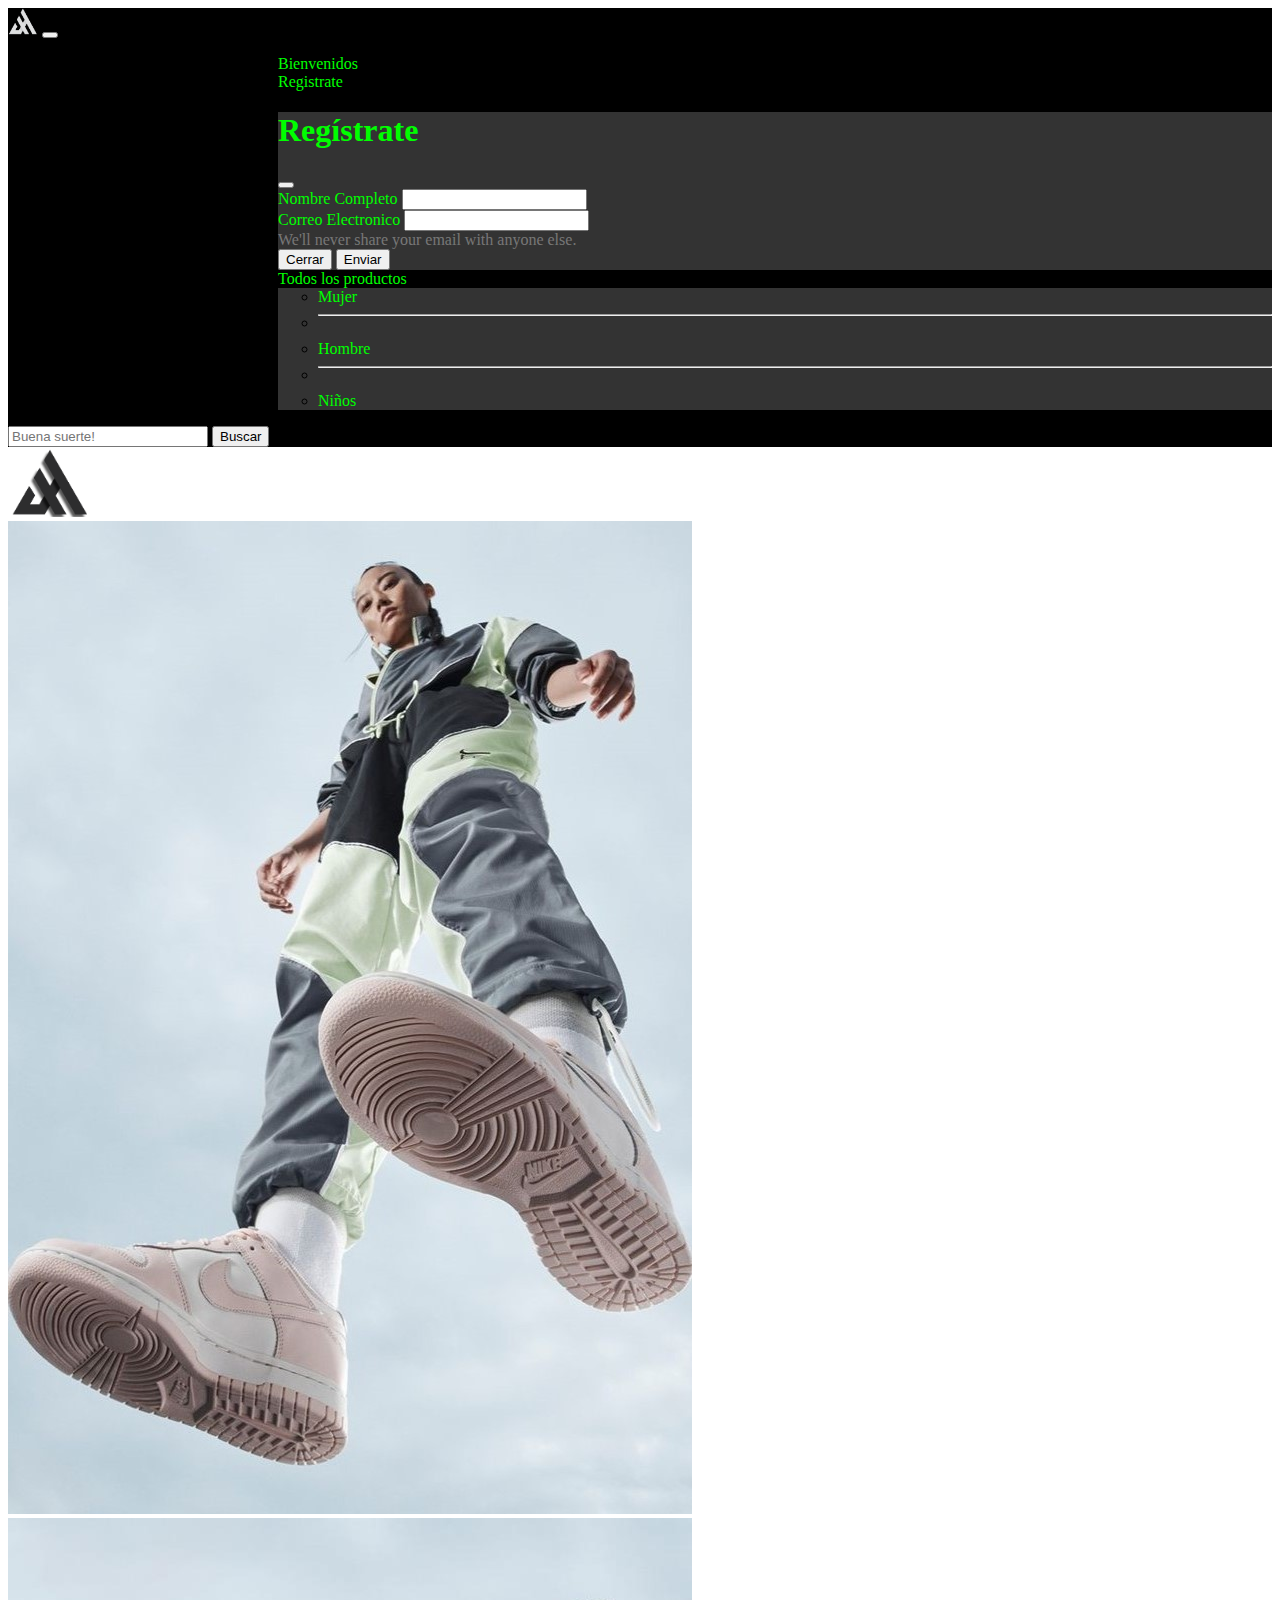
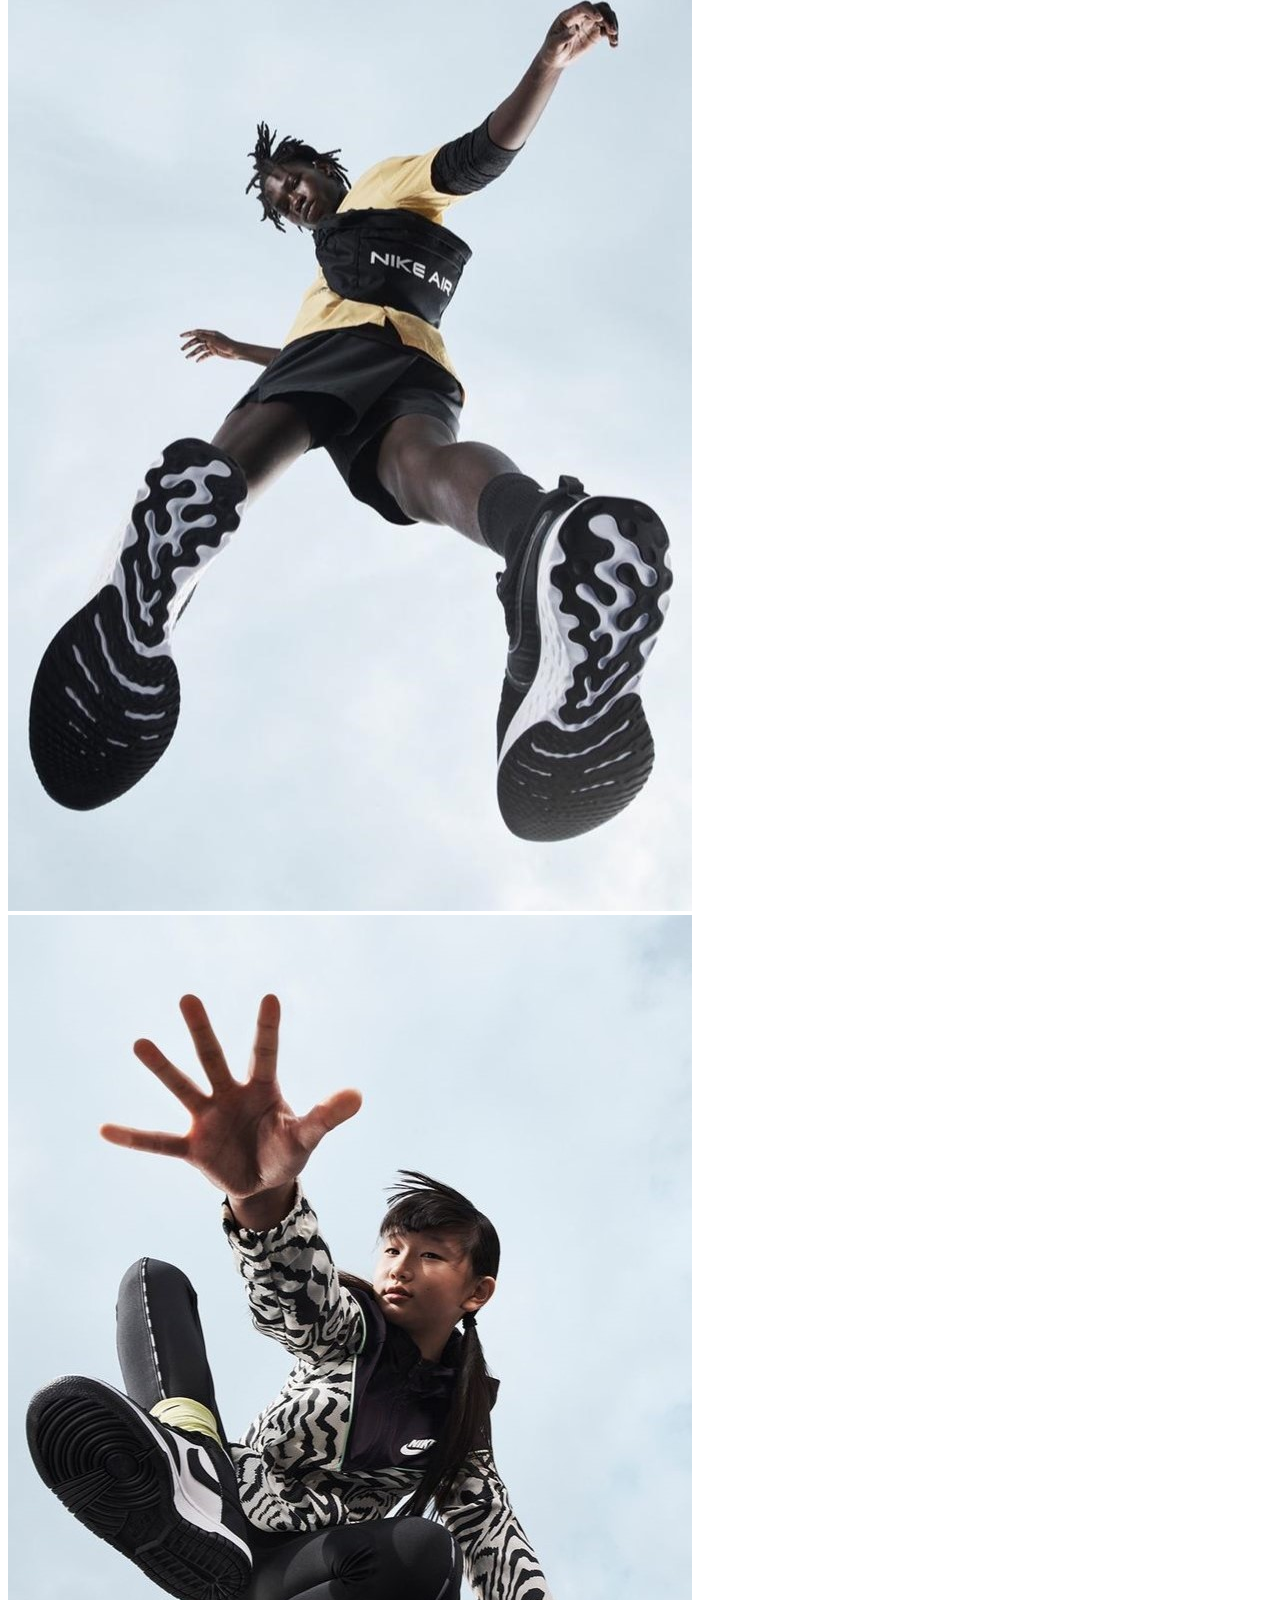
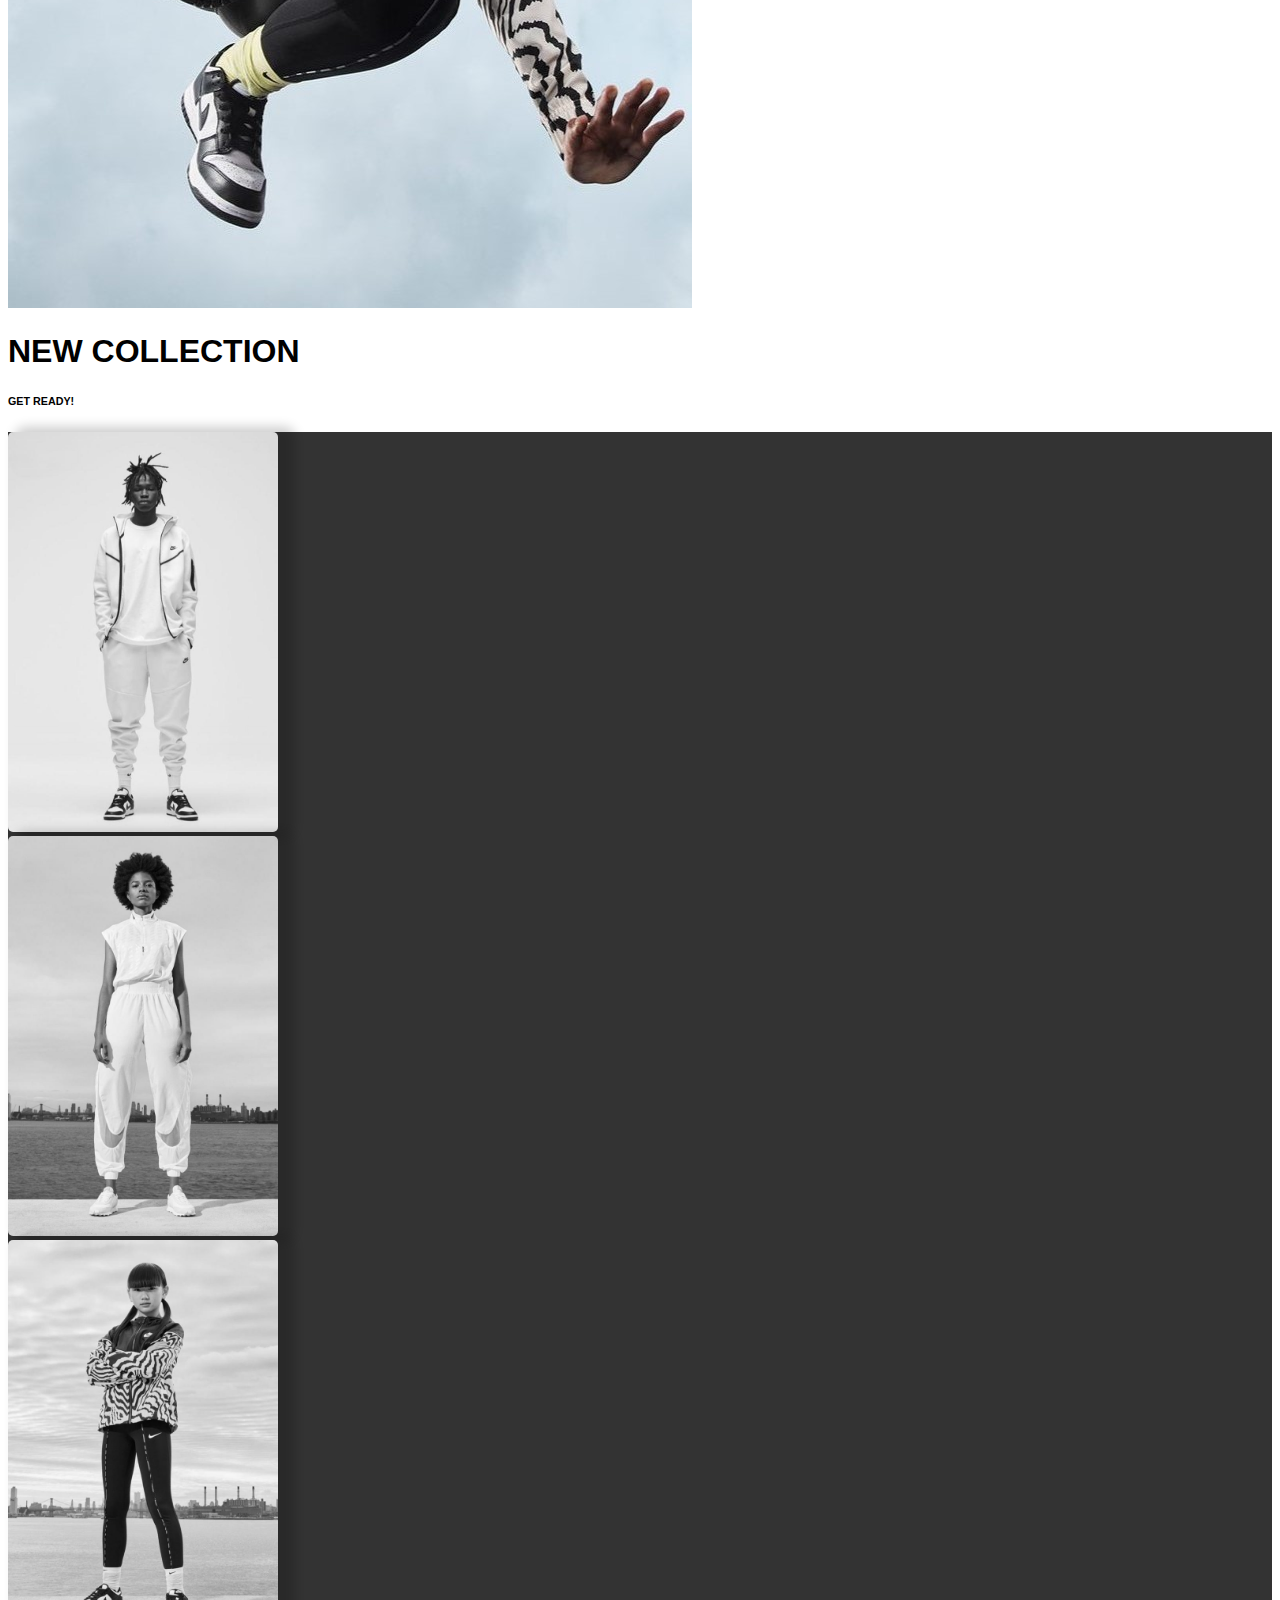
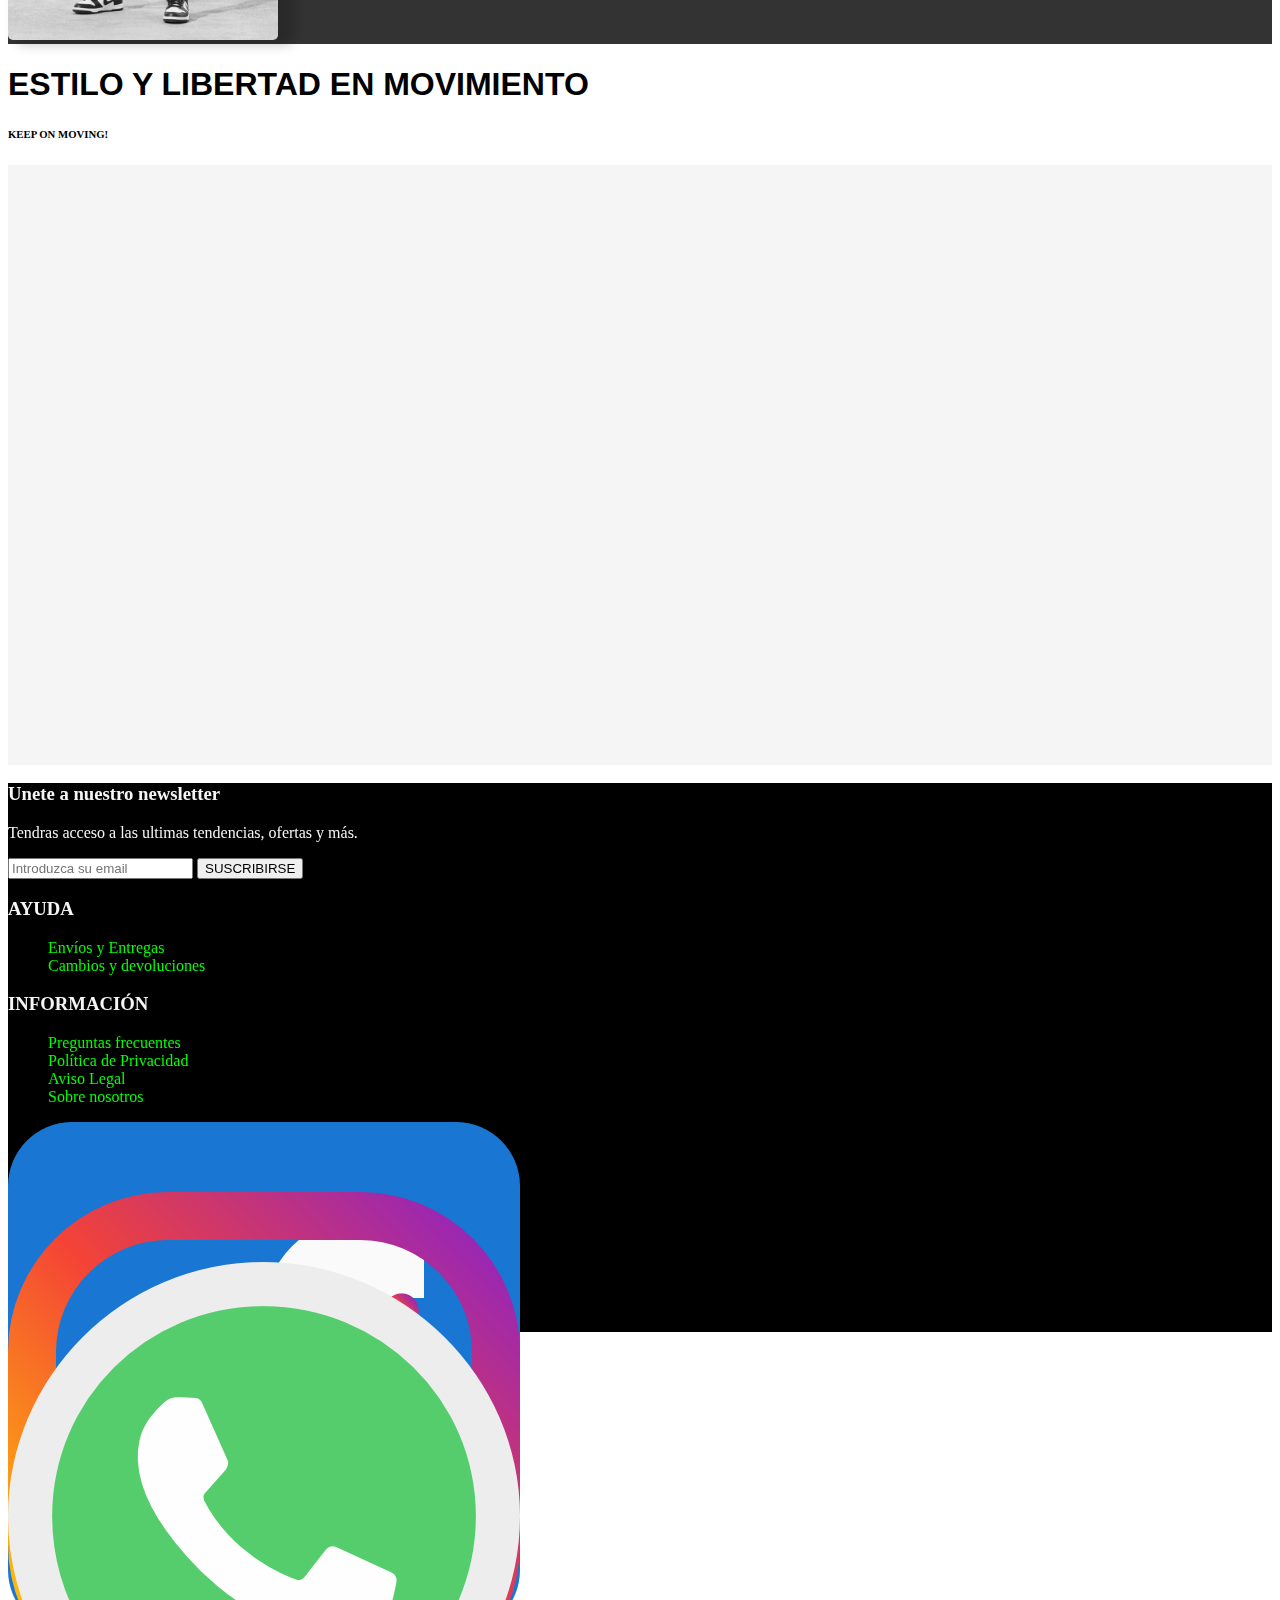
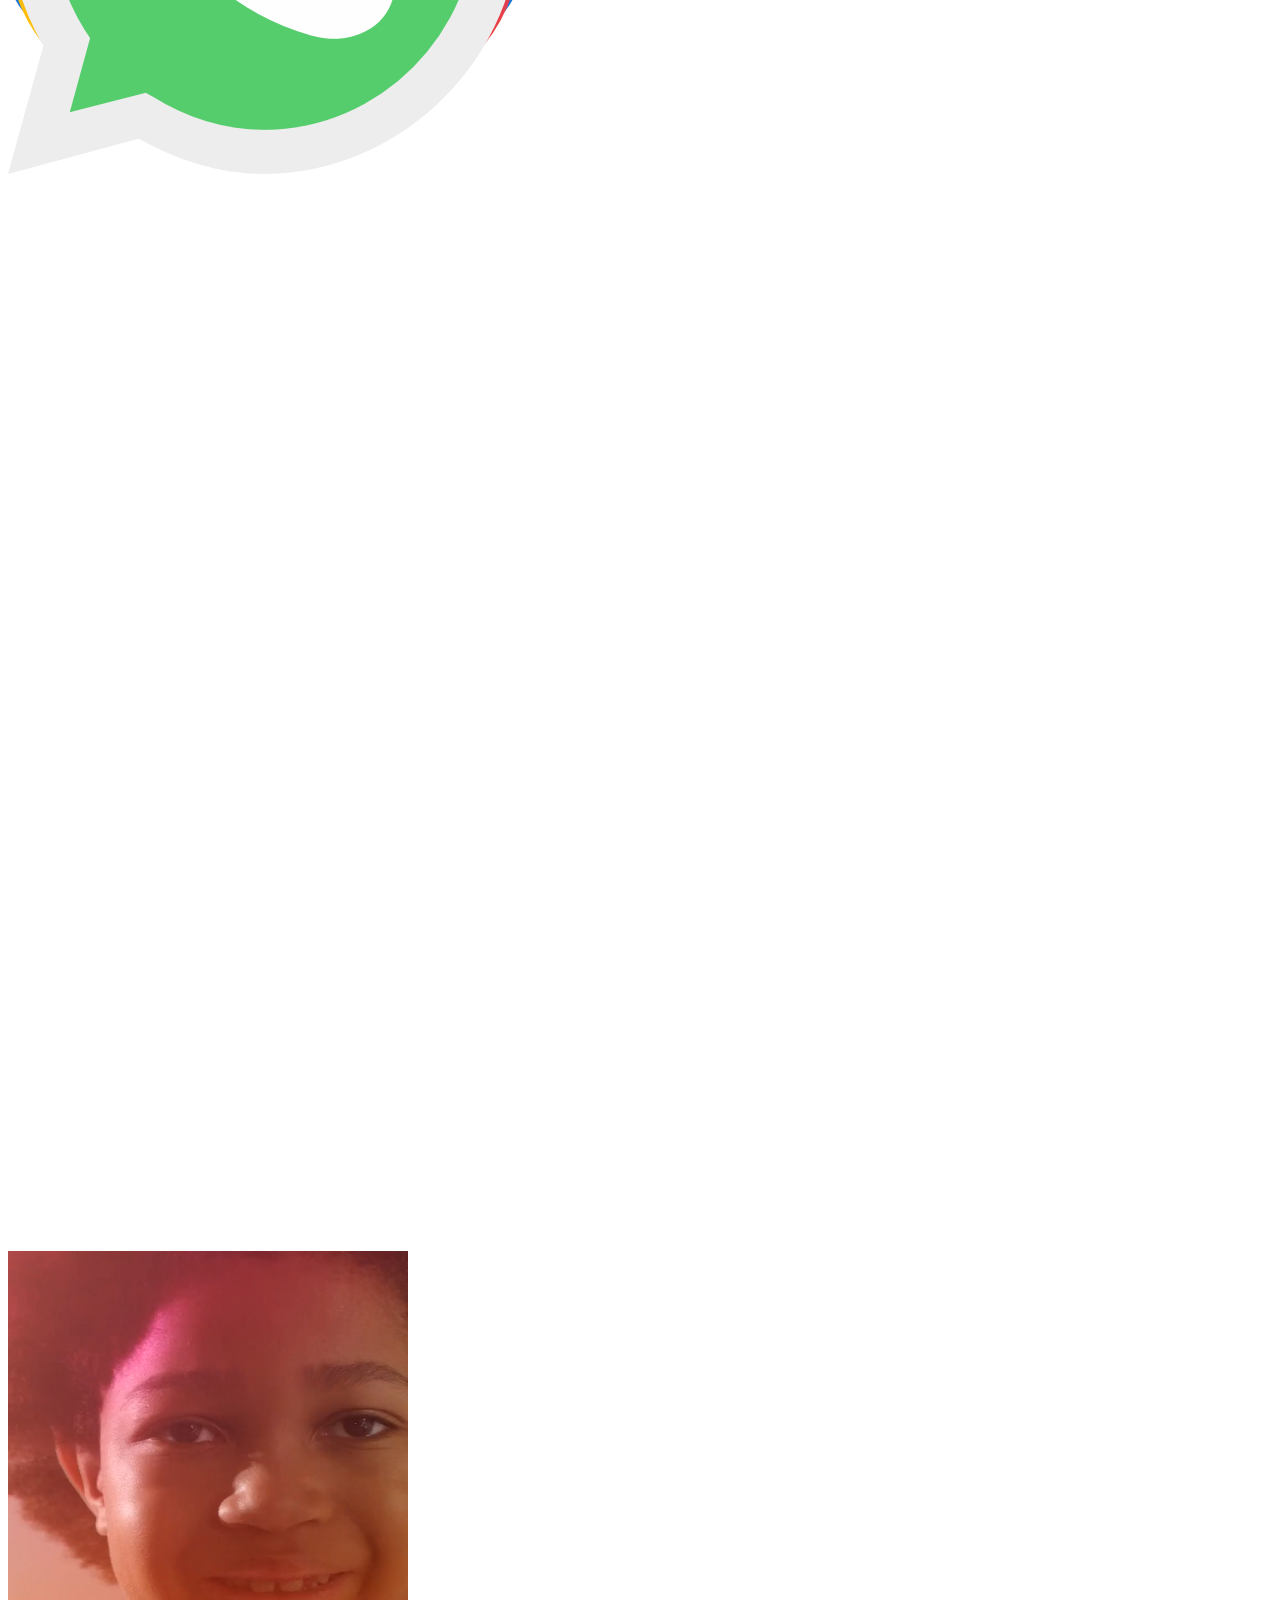
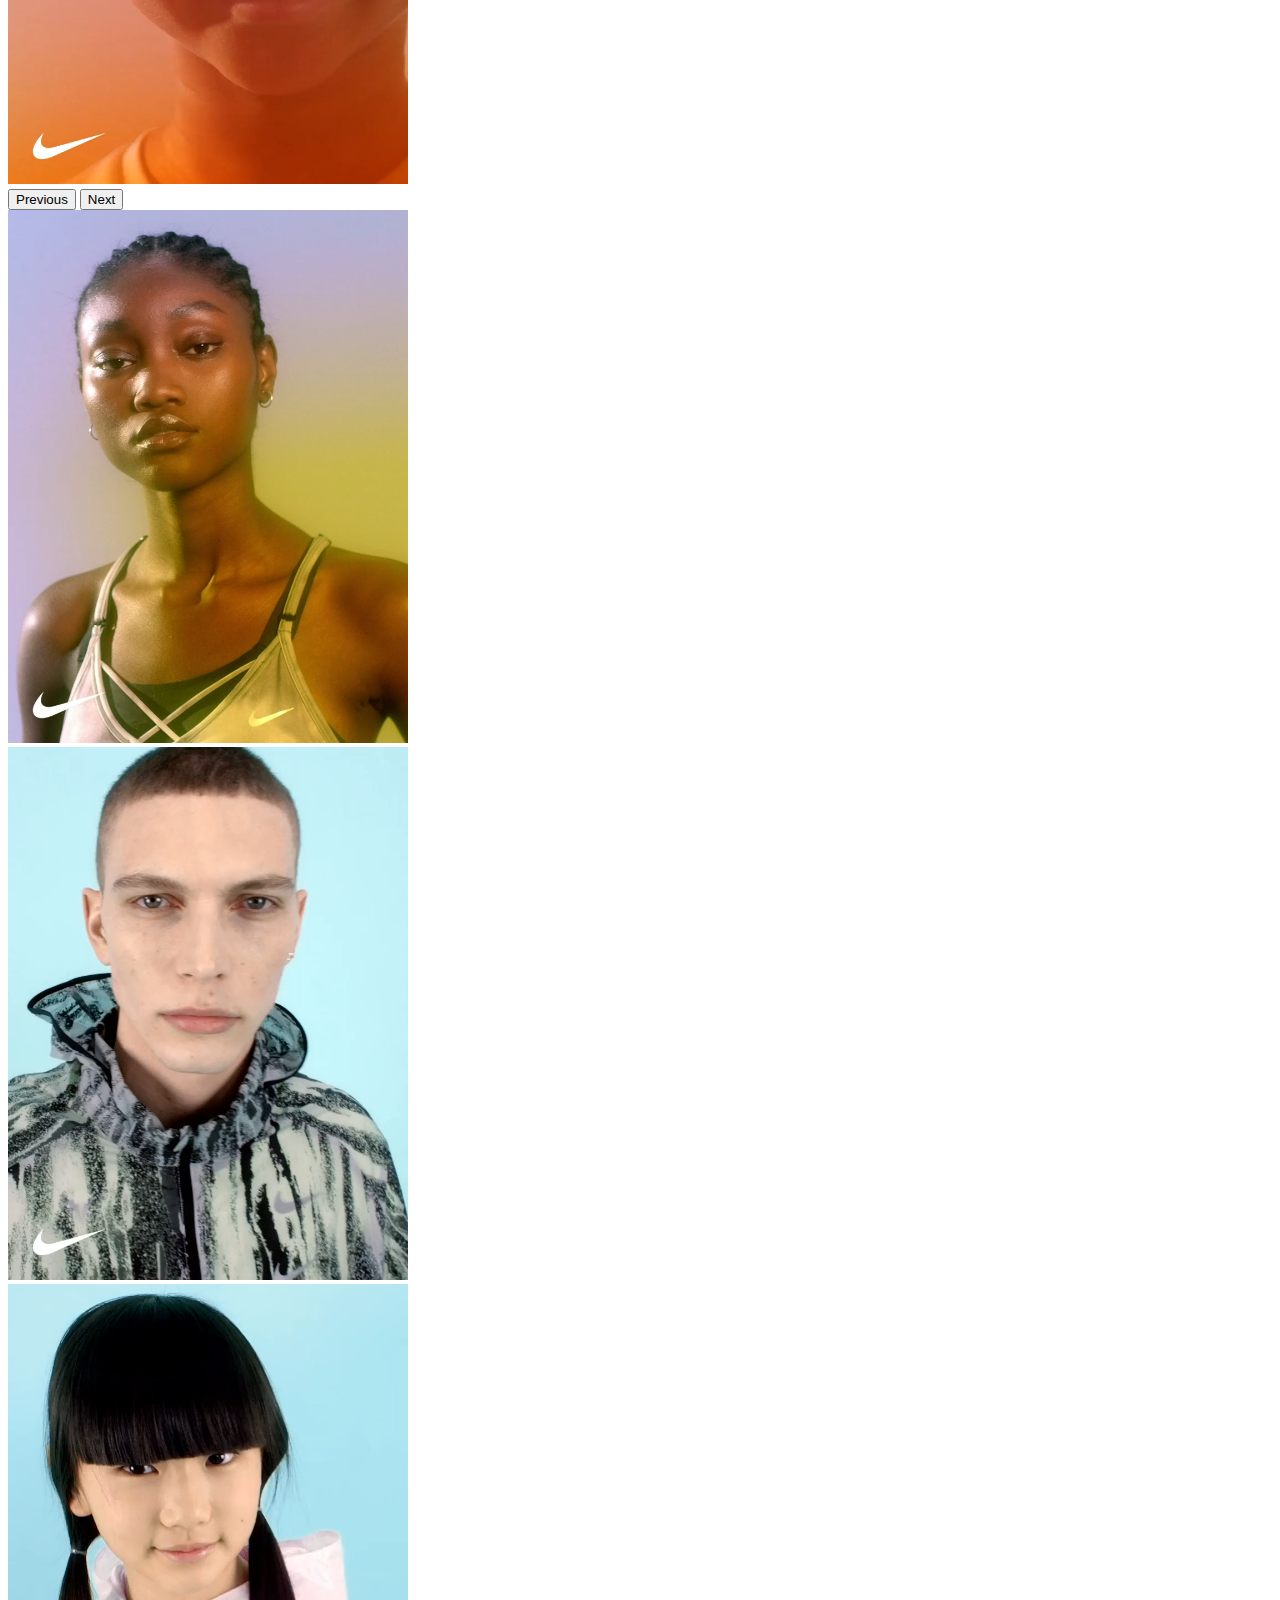
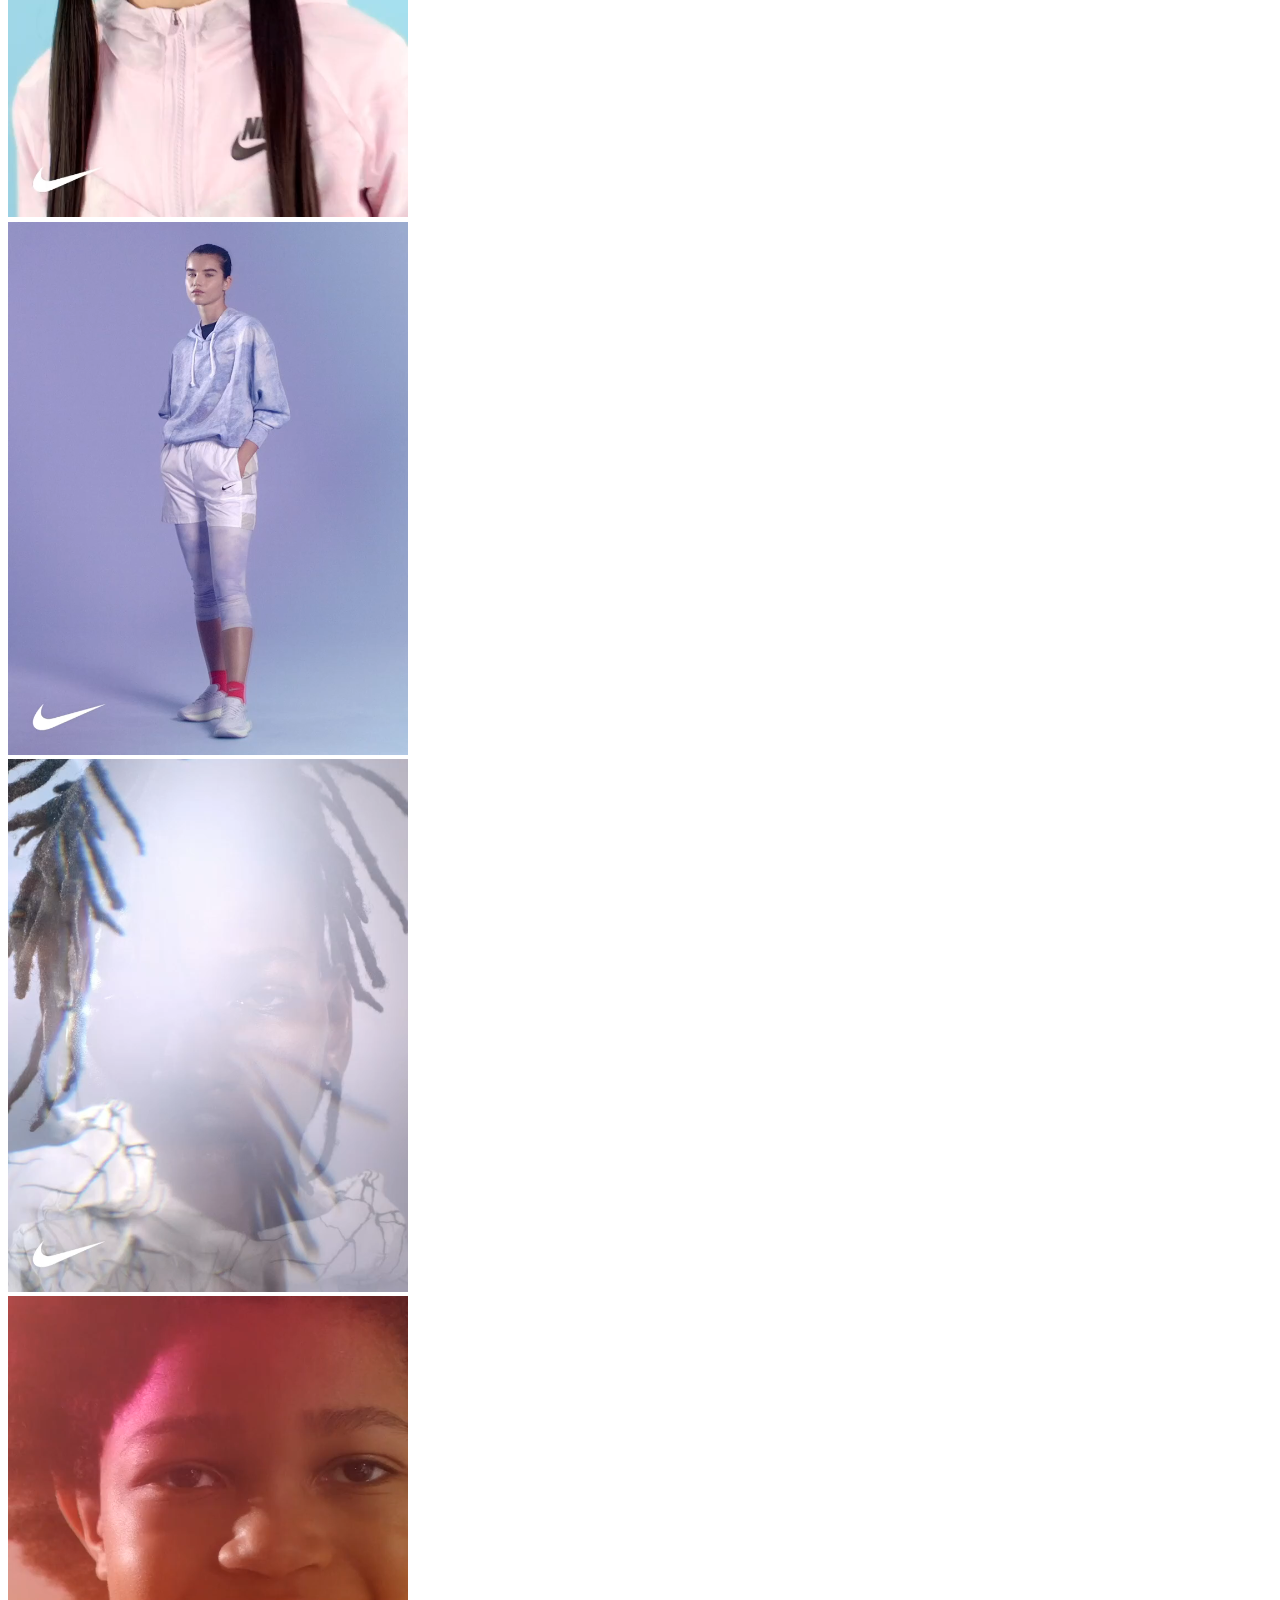
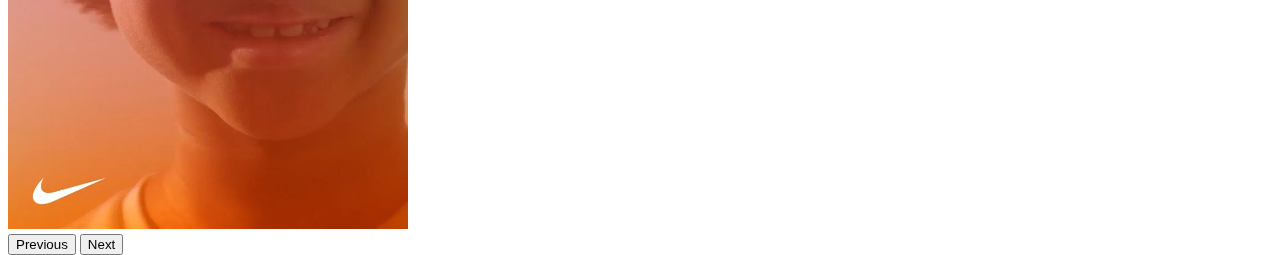
==== index.html @ 7b9803bb "Add files via upload" ====
<!DOCTYPE html>
<html lang="en">
<head>
    <meta charset="UTF-8">
    <meta http-equiv="X-UA-Compatible" content="IE=edge">
    <meta name="viewport" content="width=device-width, initial-scale=1.0">
    <title>SportSize</title>
    <link rel="shortcut icon" href="./Assets/Logo/logo-icon-navbar.png">
    <link href="https://cdn.jsdelivr.net/npm/bootstrap@5.2.3/dist/css/bootstrap.min.css" rel="stylesheet" integrity="sha384-rbsA2VBKQhggwzxH7pPCaAqO46MgnOM80zW1RWuH61DGLwZJEdK2Kadq2F9CUG65" crossorigin="anonymous">
    <link rel="stylesheet" href="./styles/styles.css">

</head>
<body>
    <header>
      <nav class="navbar navbar-expand-lg navbar-dark">
        <div class="container-fluid">
          <a class="navbar-brand" href="#">
            <img class="ms-2" width="30px" height="27px" src="./Assets/Logo/logo-icon-navbar.png" alt="logo de la marca"></a>
          <button class="navbar-toggler" type="button" data-bs-toggle="collapse" data-bs-target="#navbarContenido" aria-controls="navbarContenido" aria-expanded="false" aria-label="Toggle navigation">
          <span class="navbar-toggler-icon"></span>
          </button>

          <div class="collapse navbar-collapse" id="navbarContenido">
            <ul class="navbar-nav me-auto mb-2 mb-lg-0 w-100 d-flex justify-content-center navtext">
              <li class="nav-item">
                <a class="nav-link active" aria-current="page" href="#">Bienvenidos</a>
              </li>
              <li class="nav-item">  
                <a href="#" class="text-decoration-none nav-link activate" data-bs-toggle="modal" data-bs-target="#modalRegistrate">Registrate</a>  
                <div class="modal fade" id="modalRegistrate" tabindex="-1" aria-labelledby="modalLabel" aria-hidden="true">
                  <div class="modal-dialog">
                  <div class="modal-content">
                  <div class="modal-header">
                  <h1 class="modal-title fs-5" id="modalLabel">Regístrate</h1>
                  <button type="button" class="btn-close" data-bs-dismiss="modal" aria-label="Close"></button>
                </div>
                
                <div class="modal-body">
                  <form> 
                    <div class="mb-3">
                      <label for="fullName" class="form-label">Nombre Completo</label>
                      <input type="Text" class="form-control" id="fulName">
                    </div>
                    
                    <div class="mb-3">
                      <label for="emailLabel" class="form-label">Correo Electronico</label>
                      <input type="email" class="form-control" id="emailLabel" aria-describedby="emailHelp"> 
                      <div id="emailHelp" class="form-text">We'll never share your email with anyone else.</div>
                    </div>
                  </form>
                </div>
                <div class="modal-footer">
                  <button type="button" class="btn btn-secondary" data-bs-dismiss="modal">Cerrar</button>
                  <button type="button" class="btn btn-primary">Enviar</button>
                </div>
              </li>
              <li class="nav-item dropdown">
                <a class="nav-link dropdown-toggle" href="#" role="button" data-bs-toggle="dropdown" aria-expanded="false">Todos los productos</a>
                <ul class="dropdown-menu">
                  <li><a class="dropdown-item" href="./pages/secciondamas.html">Mujer</a></li>
                  <li><hr class="dropdown-divider"></li>
                  <li><a class="dropdown-item" href="./pages/seccionhombres.html">Hombre</a></li>
                  <li><hr class="dropdown-divider"></li>
                  <li><a class="dropdown-item" href="./pages/seccionninios.html">Niños</a></li>
                </ul>
              </li>
            </ul>
          <form class="d-flex" role="search">
            <input class="form-control me-2 buscar" type="search" placeholder="Buena suerte!" aria-label="Search">
            <button class="btn btn-outline-success " type="submit">Buscar</button>
          </form>
        </nav>
        </div>             
    </header>
    
    <main>
      <section class="container-fluid row mx-0 p-0">
        <div class="col-12 text-center p-0 mt-4 mb-4" >
          <img src="./Assets/Logo/logo-presentacion.png" alt="logo de la marca" height="70px"> 
        </div>
    
        <div class="col-12 col-md-6 col-lg-4 p-0" >
          <img class="foto w-100" src="./Assets/imagenes de presentacion/primera-imagen.jpg" class="w-100" alt="imagen de presentacion">
        </div>

        <div class="d-none d-md-flex col-md-6 col-lg-4 p-0">
          <img class="foto w-100" src="./Assets/imagenes de presentacion/segunda-imagen.jpg" class="w-100" alt="imagen de presentacion">
        </div> 

        <div class="d-none d-lg-flex col-lg-4 p-0 presentacion-imagen-width">
          <img class="foto w-100" src="./Assets/imagenes de presentacion/tercer-imagen.jpg" class="w-100" alt="imagen de presentacion">
          </div>
      </section>
          
      <section>
        <div class="text-container text-center mt-5 mb-5">
          <h1 class="fonts">NEW COLLECTION</h1>
          <h6 class="fonts">GET READY!</h6>
        </div> 
      </section>    

      <section class="d-flex justify-content-around flex-wrap my-5 backgroundcolor-sections p-5">
        <div>
          <a href="./pages/seccionhombres.html" ><img class="imagen mb-5" src="./Assets/cards de secciones/hombre.jpg" alt="Imagen de seccion de hombre"></a>
        </div>
        <div>
          <a href="./pages/secciondamas.html"><img class="imagen mb-5" src="./Assets/cards de secciones/mujer.jpg" alt="Imagen de seccion de mujer"></a>
        </div>
        <div>
          <a href="./pages/seccionninios.html"><img class="imagen" src="./Assets/cards de secciones/niño.jpg" alt="Imagen de seccion de niño"></a>
        </div>
      </section>

      <section>
        <div class="text-container text-center mt-5 mb-5">
          <h1 class="fonts">ESTILO Y LIBERTAD EN MOVIMIENTO</h1>
          <h6 class="fonts-small">KEEP ON MOVING!</h6>
        </div> 
      </section>
      <section class="container-fluid contenedor-carrusel pt-4 text-center">
        <!-- Carrusel para Tablets y Pantallas >=medianas -->
        <div id="carruselGrande" class="carousel slide w-100 d-none d-md-flex p-2" data-bs-ride="carousel">
          <div class="carousel-inner w-100 ">
            <div class="carousel-item active">
              <div class="d-none d-md-flex justify-content-evenly">
                <div><video src="./Assets/videos/video-mujer-1.mp4" width="400px" height="auto" autoplay muted loop></video></div>
                <div><video src="./Assets/videos/video-hombre-1.mp4" width="400px" height="auto" autoplay muted loop></video></div>
                <div><video src="./Assets/videos/video-niño-1.mp4" width="400px" height="auto" autoplay muted loop></video></div>  
              </div>
            </div>
            <div class="carousel-item">
              <div class="d-none d-md-flex justify-content-evenly">
                <div><video src="./Assets/videos/video-mujer-2.mp4" width="400px" height="auto" autoplay muted loop></video></div>
                <div><video src="./Assets/videos/video-hombre-2.mp4" width="400" height="auto" autoplay muted loop></video></div>
                <div><video src="./Assets/videos/video-niño-2.mp4" width="400px" height="auto" autoplay muted loop></video></div>
              </div>
            </div>
          </div>
          <button class="carousel-control-prev" type="button" data-bs-target="#carruselGrande" data-bs-slide="prev">
            <span class="carousel-control-prev-icon" aria-hidden="true"></span>
            <span class="visually-hidden">Previous</span>
          </button>
          <button class="carousel-control-next" type="button" data-bs-target="#carruselGrande" data-bs-slide="next">
            <span class="carousel-control-next-icon" aria-hidden="true"></span>
            <span class="visually-hidden">Next</span>
          </button>
        </div>
        <!-- Carrusel para Celulares -->
        <div id="carruselCel" class="carousel slide w-100 d-flex d-md-none " data-bs-ride="carousel">
          <div class="carousel-inner w-100 ">
            <div class="carousel-inner w100 d-flex d-md-none ">
              <div class="carousel-item active">
                <div class="d-flex justify-content-center"><video src="./Assets/videos/video-mujer-1.mp4" width="400px" height="auto" autoplay muted loop></video></div>
              </div>
              <div class="carousel-item ">
                <div class="d-flex justify-content-center"><video src="./Assets/videos/video-hombre-1.mp4" width="400px" height="auto" autoplay muted loop></video></div>
              </div>
              <div class="carousel-item  ">
                <div class="d-flex justify-content-center"><video src="./Assets/videos/video-niño-1.mp4" width="400px" height="auto" autoplay muted loop></video></div>
              </div>
              <div class="carousel-item  ">
                <div class="d-flex justify-content-center"><video src="./Assets/videos/video-mujer-2.mp4" width="400px" height="auto" autoplay muted loop></video></div>
              </div>
              <div class="carousel-item ">
                <div class="d-flex justify-content-center"><video src="./Assets/videos/video-hombre-2.mp4" width="400px" height="auto" autoplay muted loop></video></div>
              </div>
              <div class="carousel-item ">
                <div class="d-flex justify-content-center"><video src="./Assets/videos/video-niño-2.mp4" width="400px" height="auto" autoplay muted loop></video></div>
              </div>
            </div>
          </div>
          <button class="carousel-control-prev" type="button" data-bs-target="#carruselCel" data-bs-slide="prev">
            <span class="carousel-control-prev-icon" aria-hidden="true"></span>
            <span class="visually-hidden">Previous</span>
          </button>
          <button class="carousel-control-next" type="button" data-bs-target="#carruselCel" data-bs-slide="next">
            <span class="carousel-control-next-icon" aria-hidden="true"></span>
            <span class="visually-hidden">Next</span>
          </button>
        </div>
      </section>
    </main>

    <footer>
      <div class=" container-fluid row p-4  footer-container mx-0">
        <div class="col-12 col-md-3 p-3 footer-div row gap-2">
          <h3>Unete a nuestro newsletter</h3>
          <p>Tendras acceso a las ultimas tendencias, ofertas y más.</p>
          <input type="email" name="userMail" id="mailUsuario" placeholder="Introduzca su email" class="form-control-lg col-md-12 col-lg-8 ">
          <button type="submit" class="btn  btn-bd-primary col-md-10 col-lg-7">SUSCRIBIRSE</button>
        </div>
        <div class="col-12 col-md-3 p-3 footer-div">
          <h3>AYUDA</h3>
          <ul class="list-group list-group-flush">
            <li class="list-group-item"><a href="#">Envíos y Entregas</a></li>
            <li class="list-group-item"><a href="#">Cambios y devoluciones</a></li>
          </ul>
        </div>
        <div class="col-12 col-md-3 p-3 footer-div">
          <h3>INFORMACIÓN</h3>
        <ul class="list-group list-group-flush ">
          <li class="list-group-item"><a href="#">Preguntas frecuentes</a></li>
          <li class="list-group-item"><a href="#">Política de Privacidad</a></li>
          <li class="list-group-item"><a href="#">Aviso Legal</a></li>
          <li class="list-group-item"><a href="#">Sobre nosotros</a></li>  
        </ul>
      </div>
      <div class="col-12 col-md-3 footer-div row align-items-center justify-content-center justify-content-around">
        <div class="col-3 col-md-12 contact-icon"><a href="https://www.facebook.com" target="_blank"><img class="img-fluid" src="./Assets/iconos footer/facebook.png" alt="facebook-icon"></a></div>

        <div class="col-3 col-md-12 contact-icon"><a href="https://www.instagram.com" target="_blank"><img class="img-fluid" src="./Assets/iconos footer/instagram.png" alt="insta-icon"></a></div>

        <div class="col-3 col-md-12 contact-icon"><a href="https://web.whatsapp.com" target="_blank"><img class="img-fluid" src="./Assets/iconos footer/whatsapp.png" alt="wp-icon"></a></div>
      </div>
    </footer>

    <script src="https://cdn.jsdelivr.net/npm/bootstrap@5.2.3/dist/js/bootstrap.bundle.min.js" integrity="sha384-kenU1KFdBIe4zVF0s0G1M5b4hcpxyD9F7jL+jjXkk+Q2h455rYXK/7HAuoJl+0I4" crossorigin="anonymous"></script>

</body>
</html>
---- styles/styles.css ----
/* ----------Navbar --------------- */
.navbar {
    background-color: black ;
}
.navbar a{
color: #00FF00
}
.dropdown-menu{
    background-color: #333333;
}
.modal-content{
    background-color:#333333;
    color:#00ff00;
}
#emailHelp{
    color: rgba(245, 245, 245, 0.362);
}
.buscar{
    width: 200px;
}

@media (min-width: 1024px) {
    .navtext{
        margin-left: 230px;
    }
    
}


/* ----------Separador de secciones--------------- */


.fonts {
    font-family:Verdana, Geneva, Tahoma, sans-serif;
   }



   /* ---------Secciones---------- */
.imagen{
    box-shadow: 12px 0px 12px 5px rgba(0,0,0,0.2);
    width: 270px;
    height: 400px;
    border-radius: 5px;
    transition: 750ms;
    filter: grayscale(2);
}
.imagen:hover{
    scale: 1.1;
    transition: 750ms;
    filter: grayscale(0);
}

.backgroundcolor-sections{
    background-color: #333333;
}








/* ------------------------------------ */
/* -------------Footer----------- */
a{
    text-decoration: none;
    color:#00FF00;
    
}
a:hover{
color: #333333;
}
.footer-container{ 
    background-color: black;
    
}

footer p, h3 {
    color: whitesmoke;
}
.list-group-item{ /*color de fondo de <li> de footer (puede necesitar correccion*/
    background-color: black ;
}
.btn-bd-primary { /*Boton personalizado*/
    --bs-btn-font-weight: 700;
    --bs-btn-color: #333333;
    --bs-btn-bg: var(--bd-violet);
    --bs-btn-border-color: #333333 ;
    --bs-btn-border-radius: .5rem;
    --bs-btn-hover-color: var(--bs-white);
    --bs-btn-hover-bg: #{shade-color($bd-violet, 10%)};
    --bs-btn-hover-border-color: #{shade-color($bd-violet, 10%)};
    --bs-btn-focus-shadow-rgb: var(--bd-violet-rgb);
    --bs-btn-active-color: var(--bs-btn-hover-color);
    --bs-btn-active-bg: #{shade-color($bd-violet, 20%)};
    --bs-btn-active-border-color: #{shade-color($bd-violet, 20%)};
  }

.contact-icon{ /*medidas de iconos del footer*/
    height: 70px;
    width: 70px;
}
/* --------------------------------------------- */

/*Estilos carrousel de videos*/

.contenedor-carrusel{
    height: 600px; background-color: whitesmoke;
}
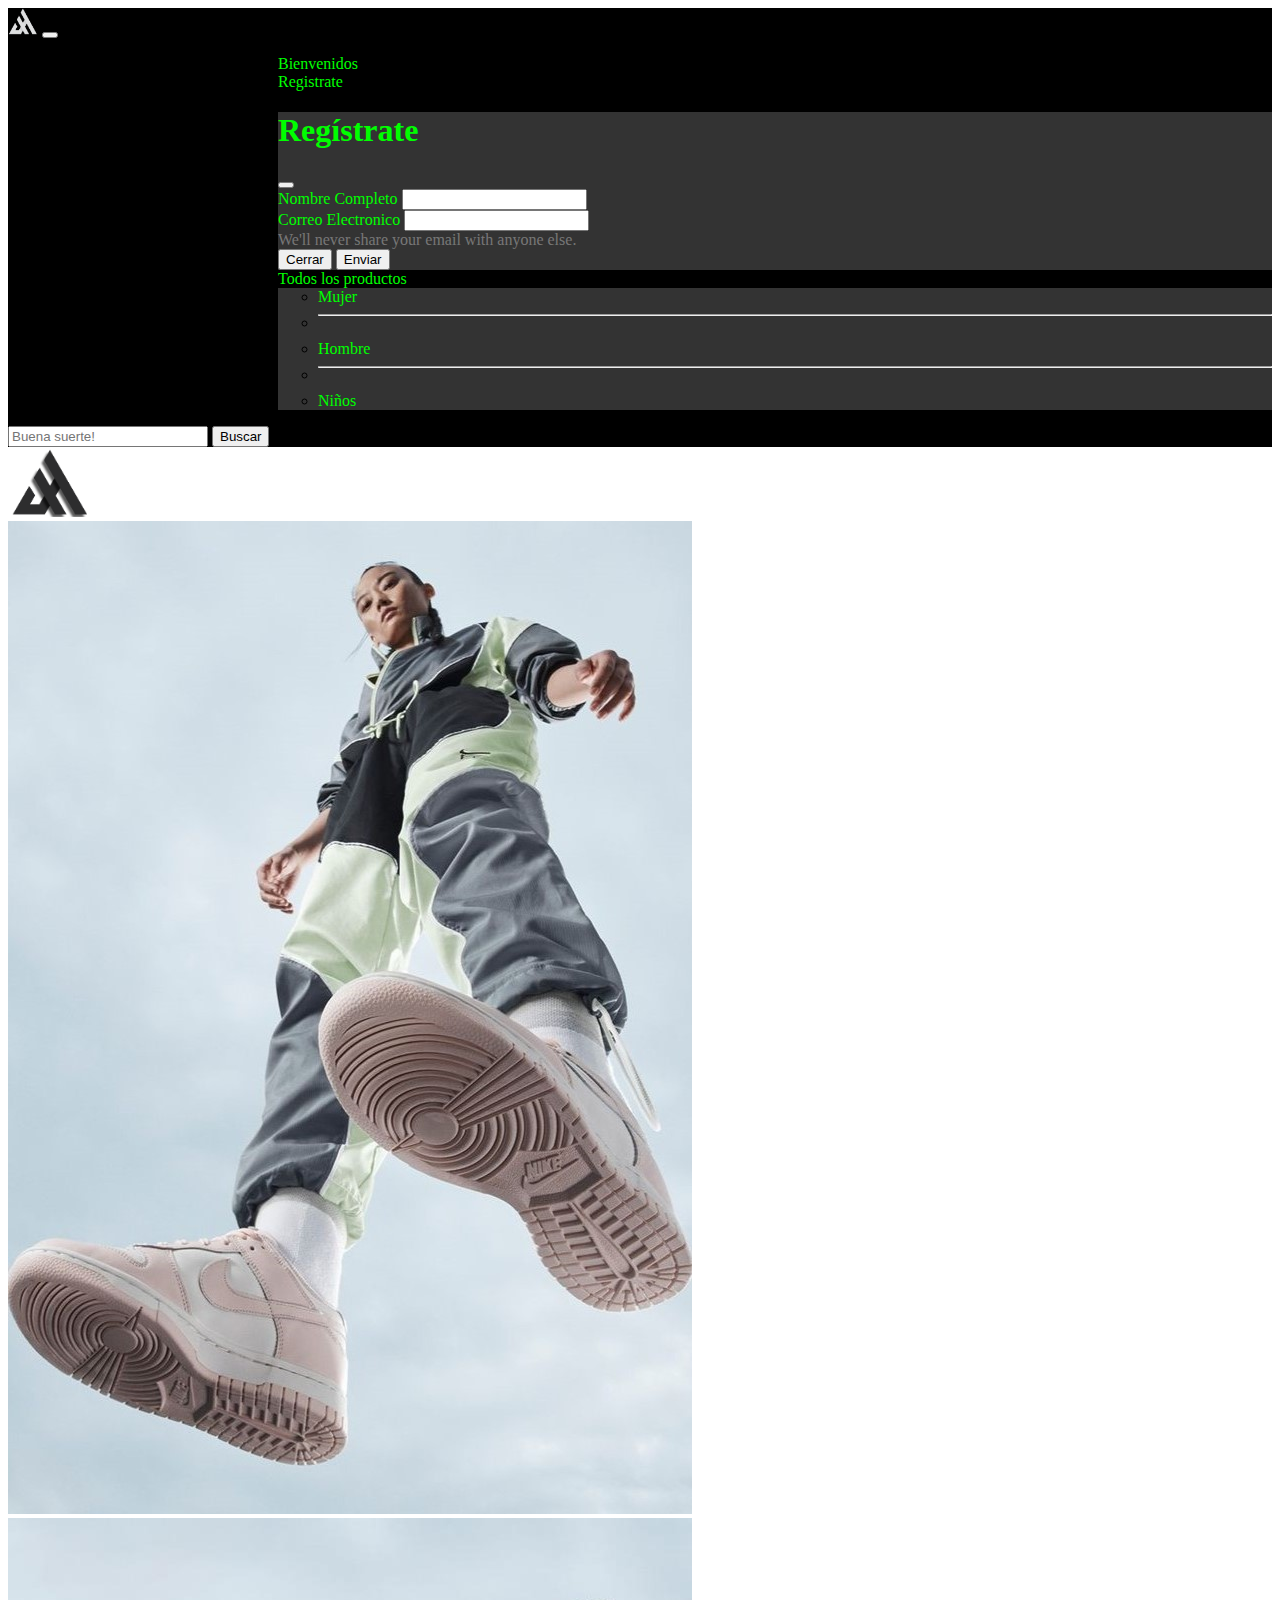
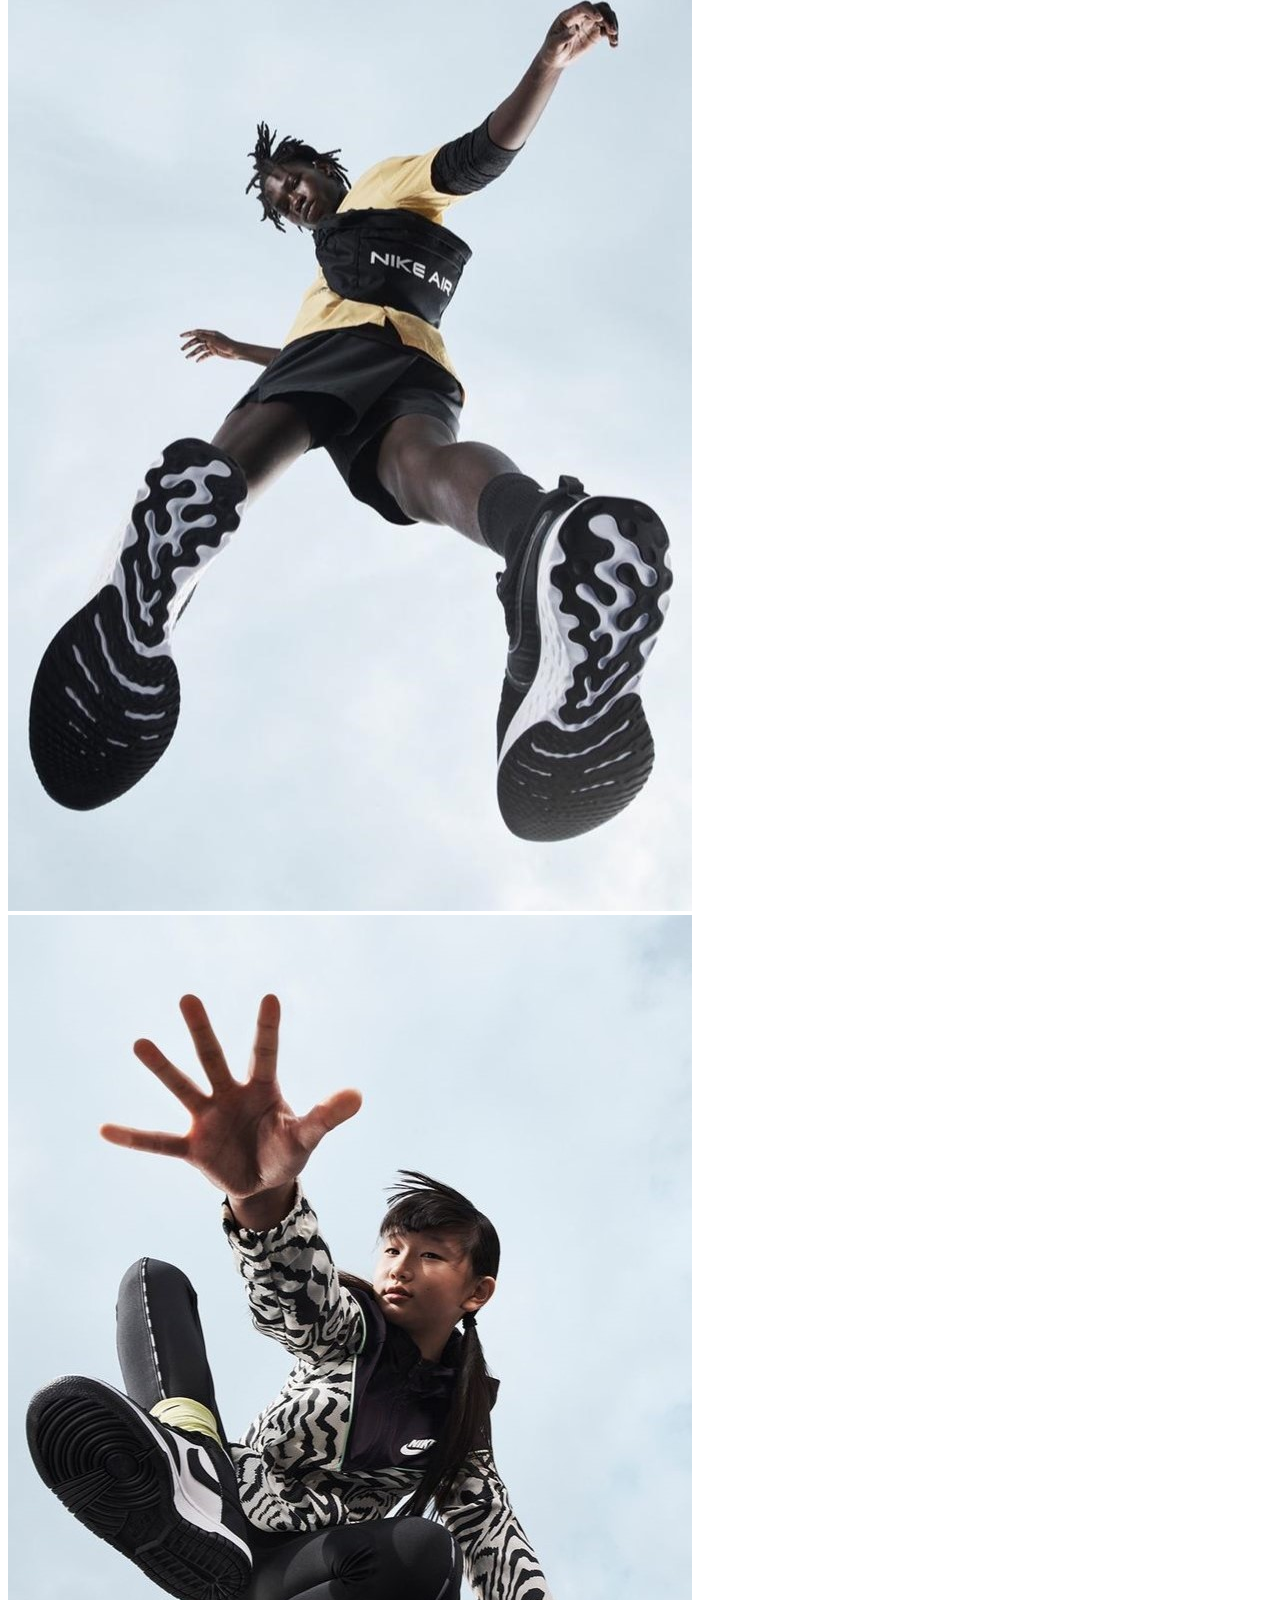
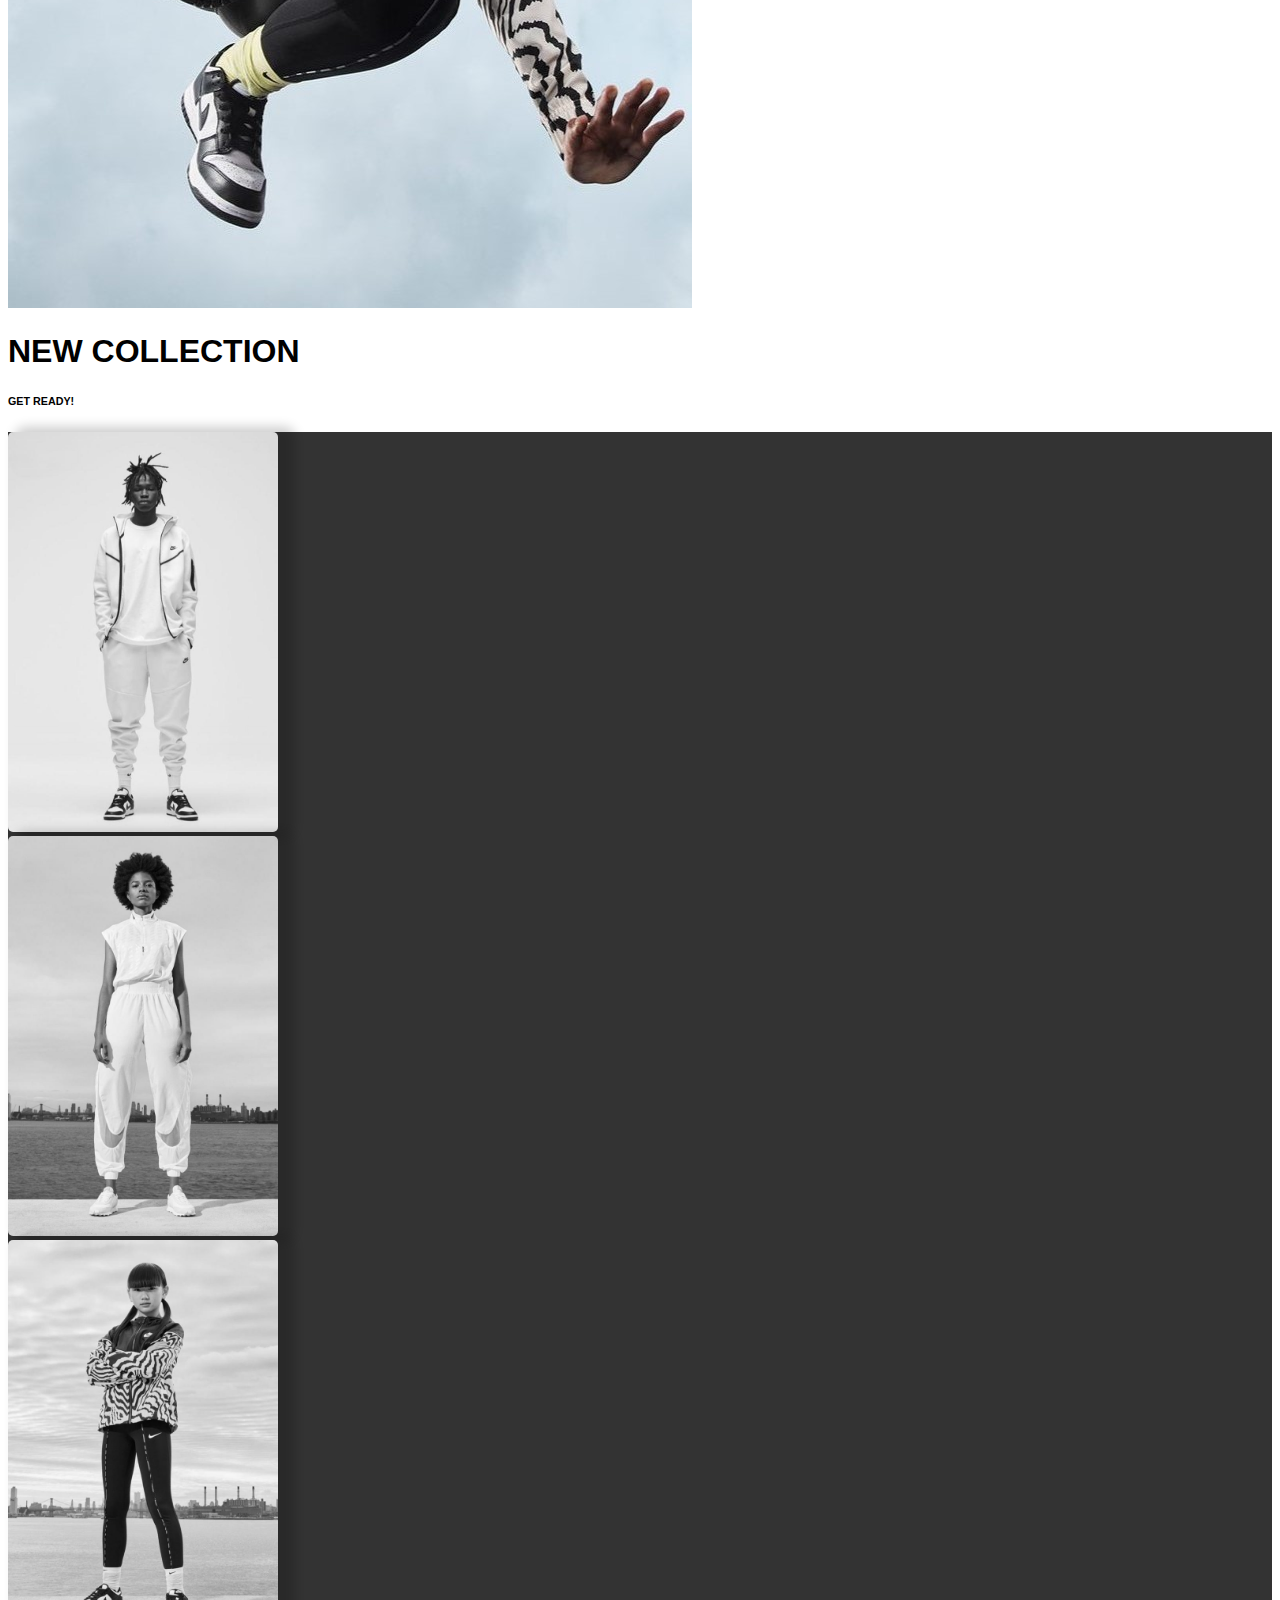
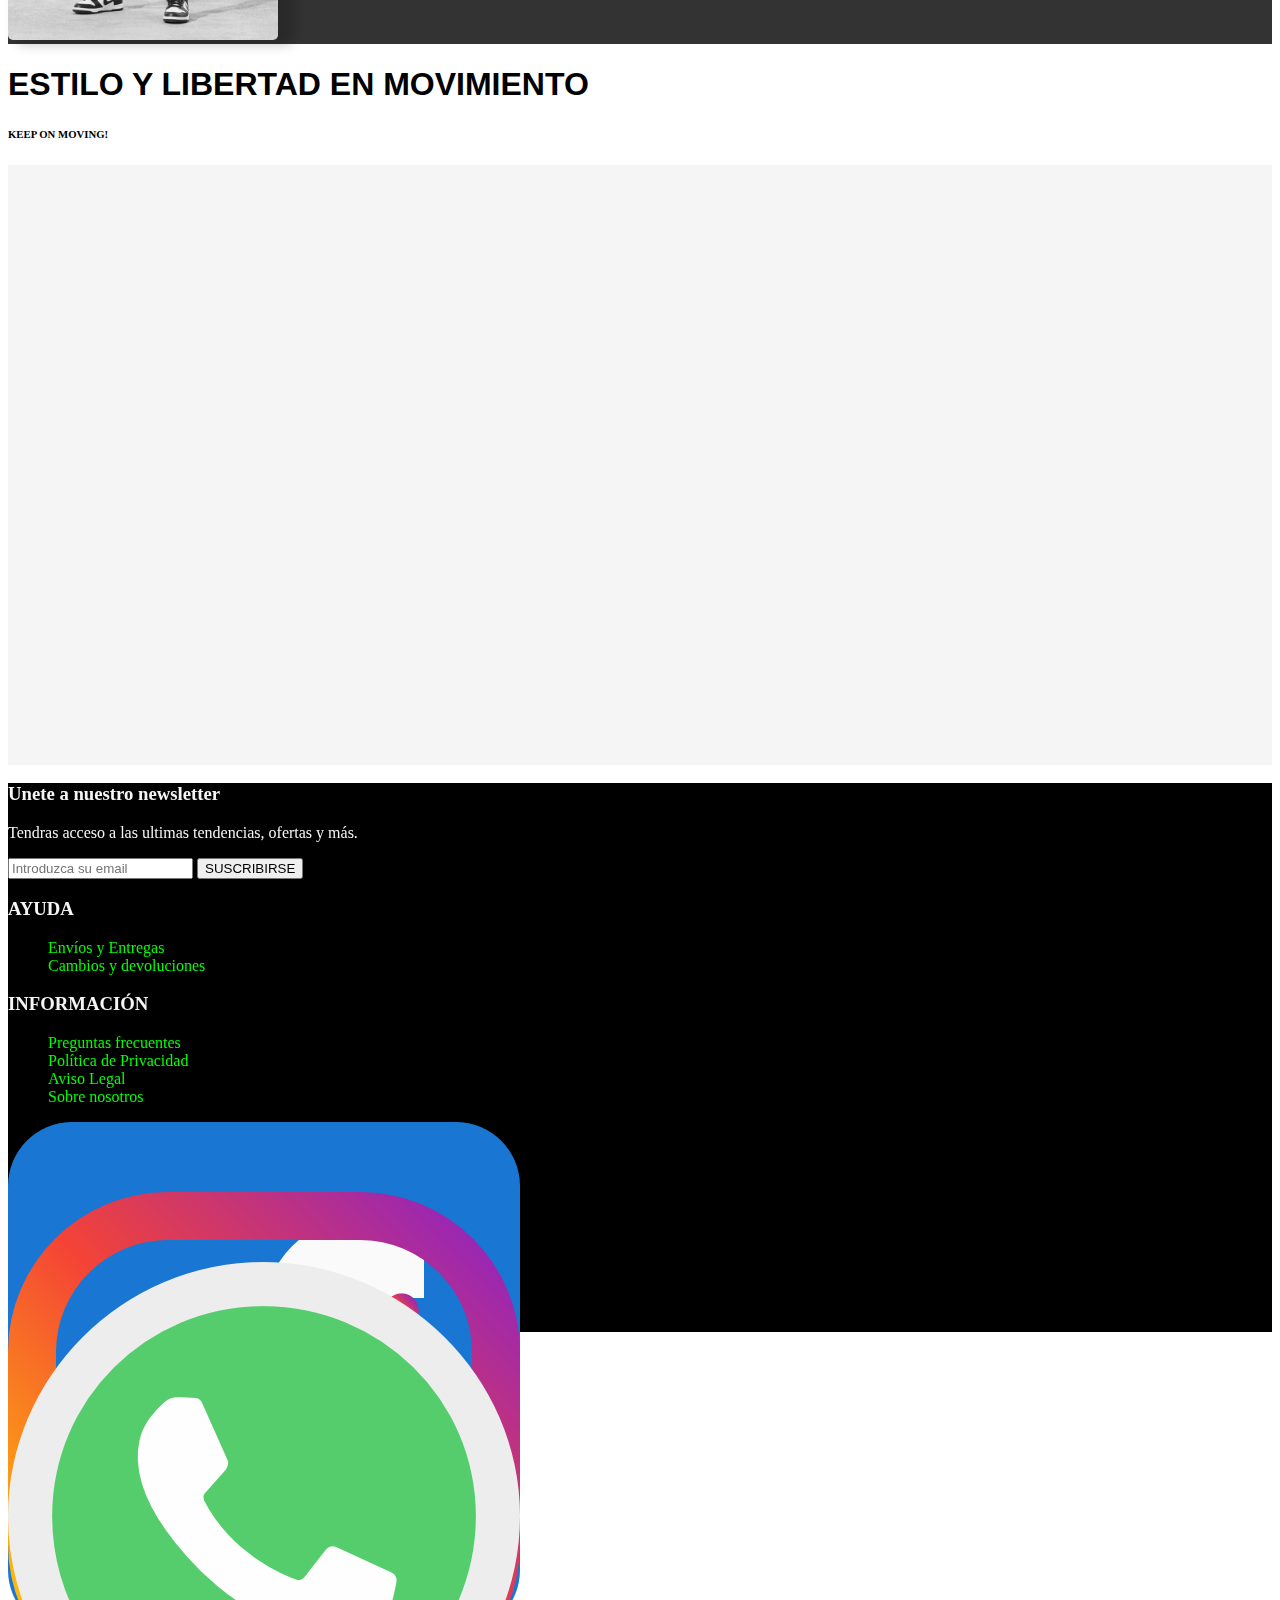
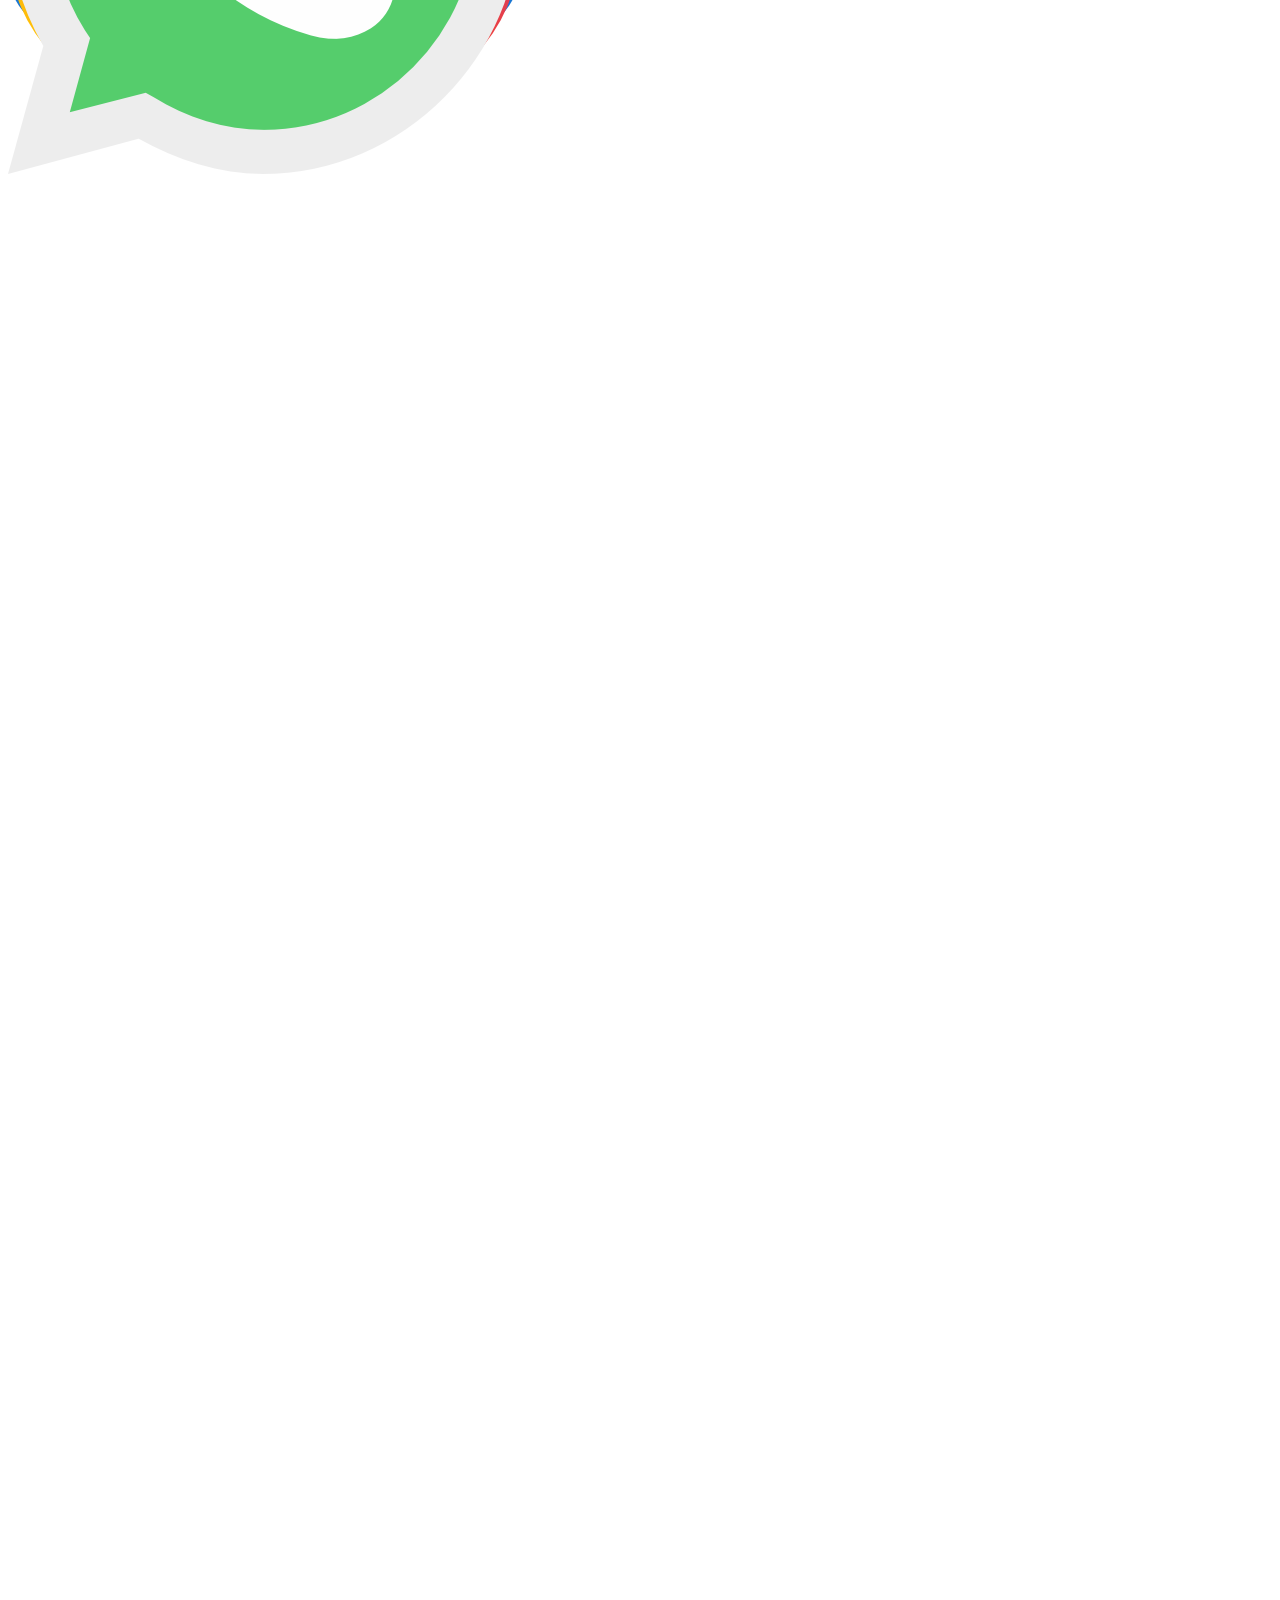
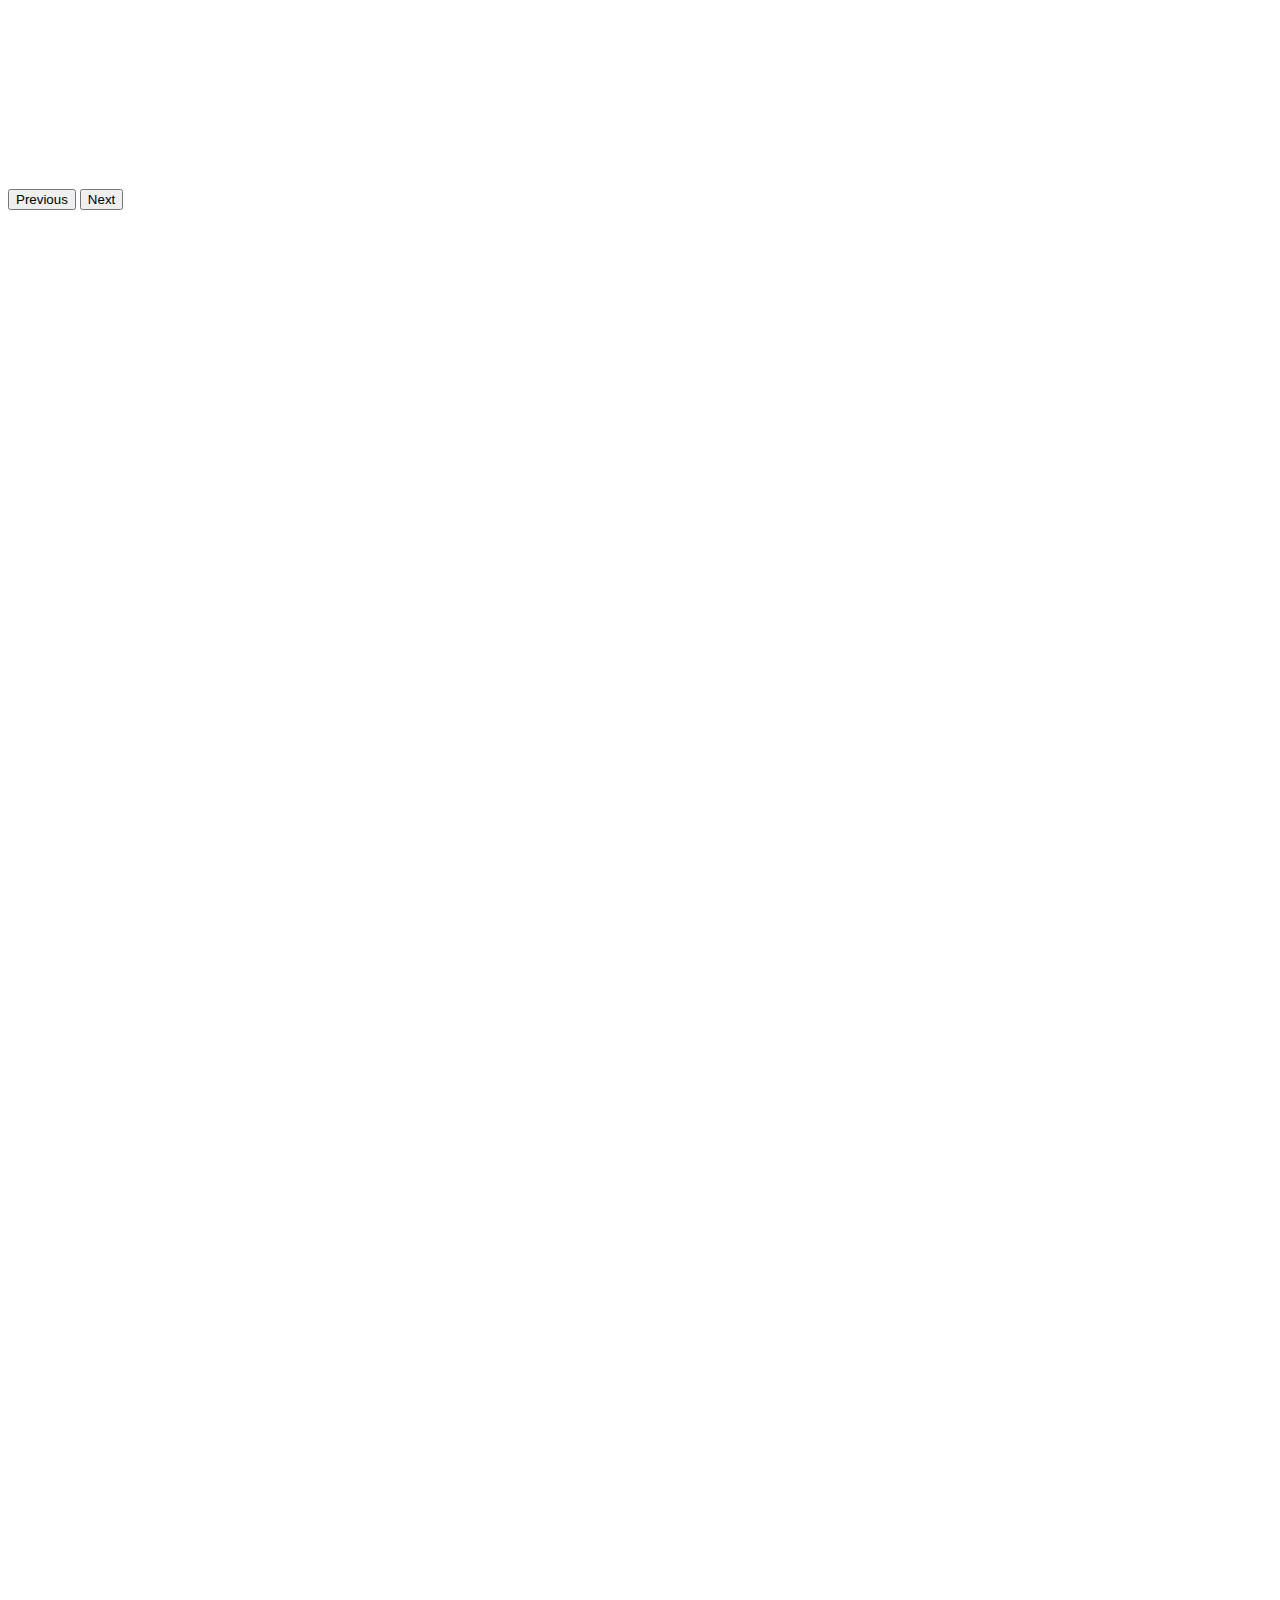
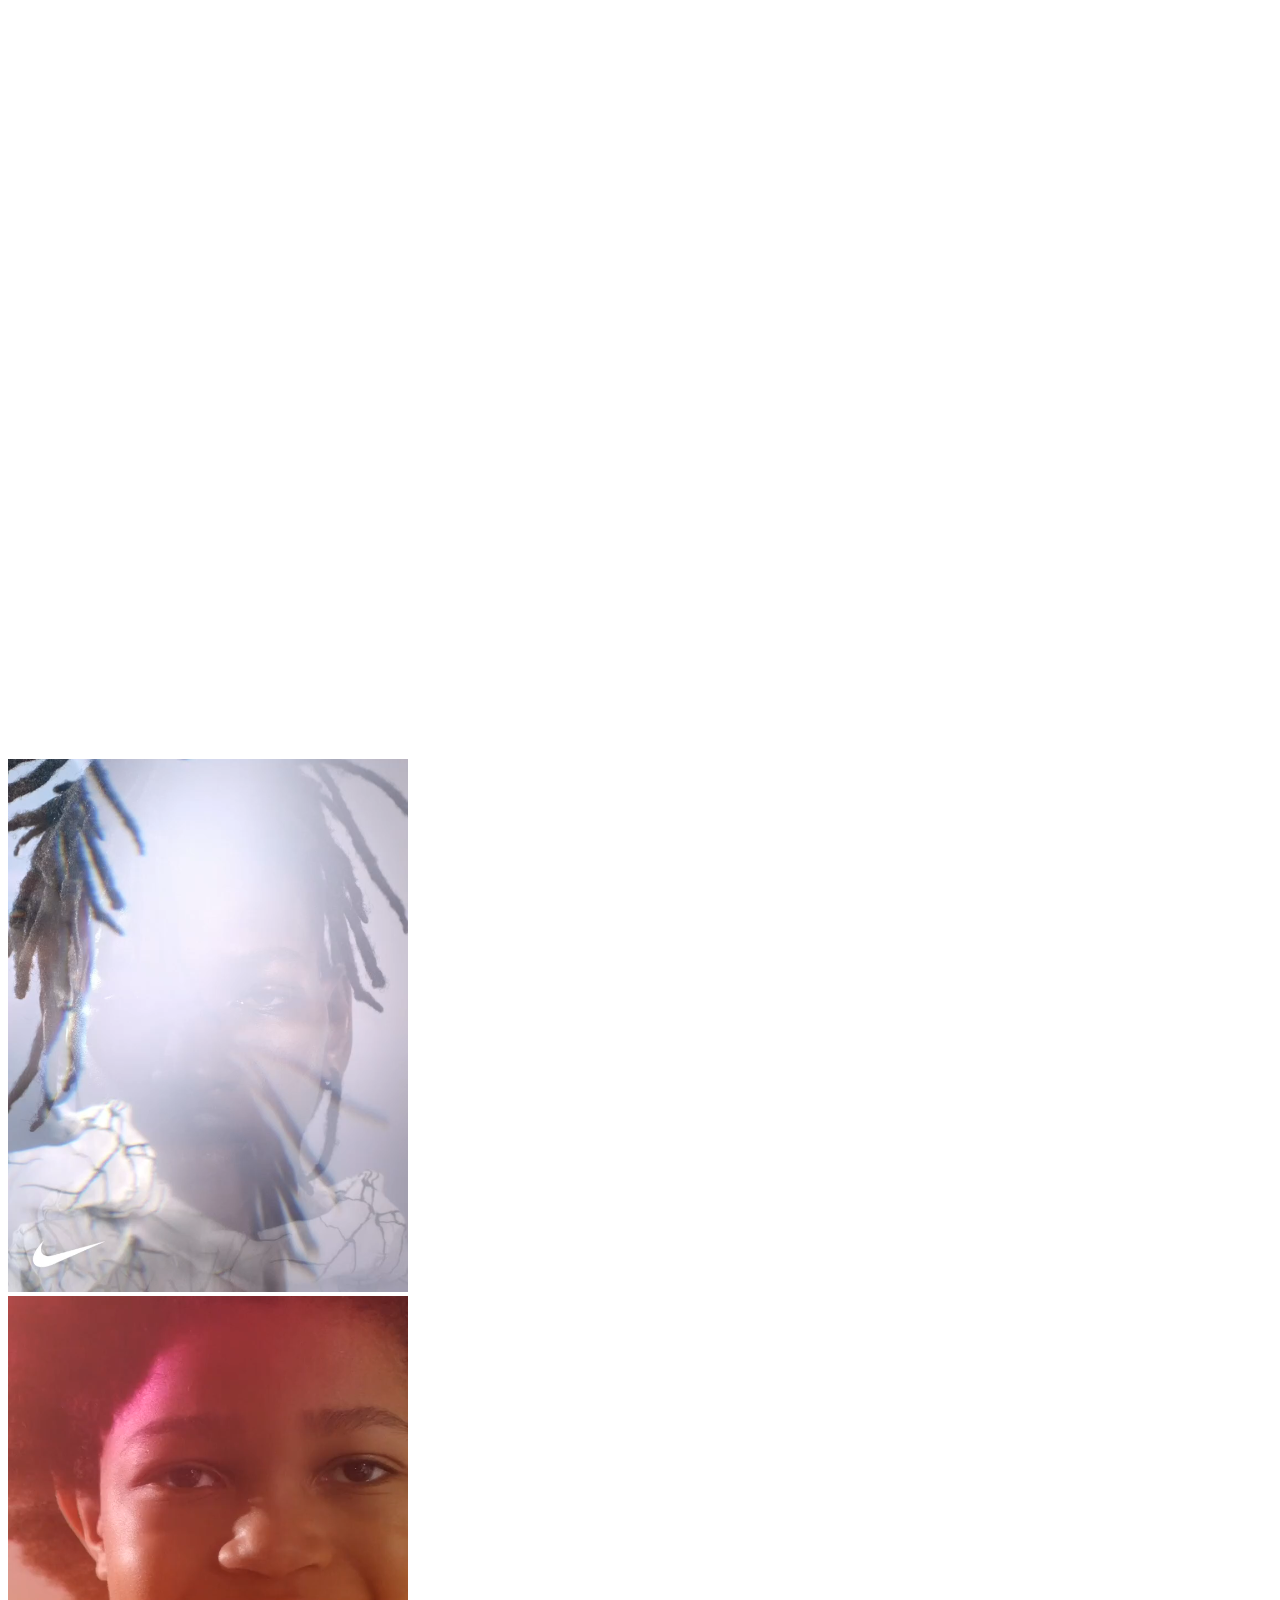
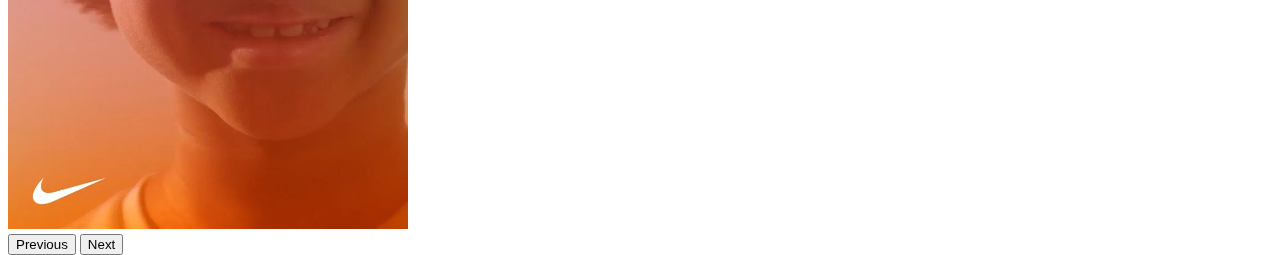
==== commit 4797fb95: "nada" ====
--- a/index.html
+++ b/index.html
@@ -215,6 +215,6 @@
     </footer>
 
     <script src="https://cdn.jsdelivr.net/npm/bootstrap@5.2.3/dist/js/bootstrap.bundle.min.js" integrity="sha384-kenU1KFdBIe4zVF0s0G1M5b4hcpxyD9F7jL+jjXkk+Q2h455rYXK/7HAuoJl+0I4" crossorigin="anonymous"></script>
-
+    
 </body>
 </html>